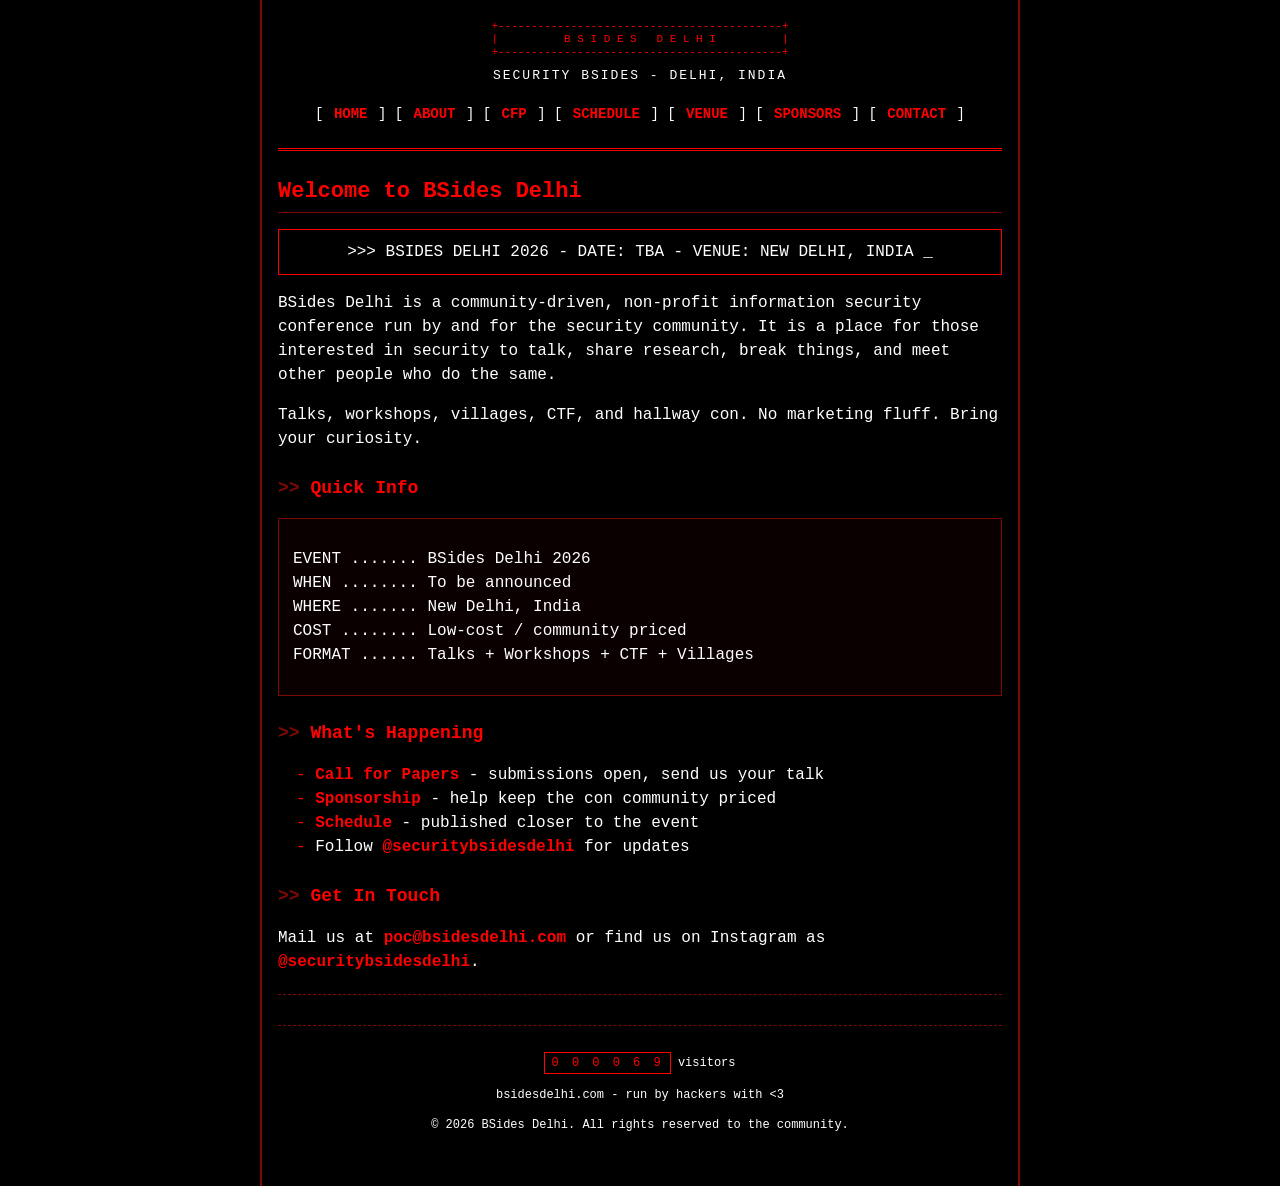
==== index.html @ 6bb231a3 "updated" ====
<!DOCTYPE html>
<html lang="en">
<head>
<meta charset="utf-8">
<meta name="viewport" content="width=device-width, initial-scale=1">
<title>BSides Delhi</title>
<meta name="description" content="Security BSides Delhi - a community-driven information security conference in Delhi, India.">
<link rel="stylesheet" href="style.css">
</head>
<body>
<div id="wrap">

<pre id="banner">
+-------------------------------------------+
|          B S I D E S   D E L H I          |
+-------------------------------------------+
</pre>
<p id="tagline">Security BSides - Delhi, India</p>

<div id="nav">
[ <a href="index.html">HOME</a> ]
[ <a href="about.html">ABOUT</a> ]
[ <a href="cfp.html">CFP</a> ]
[ <a href="schedule.html">SCHEDULE</a> ]
[ <a href="venue.html">VENUE</a> ]
[ <a href="sponsors.html">SPONSORS</a> ]
[ <a href="contact.html">CONTACT</a> ]
</div>

<hr class="hr-thick">

<h1>Welcome to BSides Delhi</h1>

<div class="notice">
&gt;&gt;&gt; BSIDES DELHI 2026 - DATE: TBA - VENUE: NEW DELHI, INDIA <span class="blink">_</span>
</div>

<p>
BSides Delhi is a community-driven, non-profit information security
conference run by and for the security community. It is a place for
those interested in security to talk, share research, break things,
and meet other people who do the same.
</p>

<p>
Talks, workshops, villages, CTF, and hallway con. No marketing
fluff. Bring your curiosity.
</p>

<h2>Quick Info</h2>
<div class="box">
<pre>
EVENT ....... BSides Delhi 2026
WHEN ........ To be announced
WHERE ....... New Delhi, India
COST ........ Low-cost / community priced
FORMAT ...... Talks + Workshops + CTF + Villages
</pre>
</div>

<h2>What's Happening</h2>
<ul>
<li><a href="cfp.html">Call for Papers</a> - submissions open, send us your talk</li>
<li><a href="sponsors.html">Sponsorship</a> - help keep the con community priced</li>
<li><a href="schedule.html">Schedule</a> - published closer to the event</li>
<li>Follow <a target="_blank" href="https://instagram.com/securitybsidesdelhi">@securitybsidesdelhi</a> for updates</li>
</ul>

<h2>Get In Touch</h2>
<p>
Mail us at
<a target="_blank" href="mailto:poc@bsidesdelhi.com">poc@bsidesdelhi.com</a>
or find us on Instagram as
<a target="_blank" href="https://instagram.com/securitybsidesdelhi">@securitybsidesdelhi</a>.
</p>

<hr>

<div id="footer">
<p>
<span class="counter">0&nbsp;0&nbsp;0&nbsp;0&nbsp;6&nbsp;9</span> visitors
</p>
<p>
bsidesdelhi.com - run by hackers with &lt;3
</p>
<p>&copy; 2026 BSides Delhi. All rights reserved to the community.</p>
</div>

</div>
</body>
</html>
---- style.css ----
* {
	box-sizing: border-box;
}

body {
	background-color: #000000;
	color: #FFFFFF;
	font-family: "Courier New", Courier, monospace;
	font-size: 16px;
	line-height: 1.5;
	margin: 0;
	padding: 0;
}

#wrap {
	max-width: 760px;
	margin: 0 auto;
	padding: 20px 16px 40px 16px;
	border-left: 2px solid #7C0A02;
	border-right: 2px solid #7C0A02;
	min-height: 100vh;
}

#banner {
	text-align: center;
	color: #FF0000;
	font-size: 11px;
	line-height: 1.2;
	margin: 0;
	overflow-x: auto;
	white-space: pre;
}

#tagline {
	text-align: center;
	color: #FFFFFF;
	margin: 6px 0 0 0;
	letter-spacing: 2px;
	text-transform: uppercase;
	font-size: 13px;
}

.blink {
	animation: blink 1s steps(1) infinite;
}

@keyframes blink {
	50% { opacity: 0; }
}

hr {
	border: 0;
	border-top: 1px dashed #7C0A02;
	margin: 20px 0;
}

.hr-thick {
	border-top: 3px double #FF0000;
}

#nav {
	text-align: center;
	margin: 16px 0;
	font-size: 14px;
}

#nav a {
	white-space: nowrap;
	display: inline-block;
	margin: 3px 2px;
}

a {
	color: #FF0000;
	text-decoration: none;
	font-weight: bold;
}

a:hover,
a:focus {
	color: #000000;
	background-color: #FF0000;
	outline: none;
}

a:visited {
	color: #7C0A02;
}

#nav a:visited {
	color: #FF0000;
}

h1, h2, h3 {
	color: #FF0000;
	font-weight: bold;
	margin: 24px 0 10px 0;
}

h1 {
	font-size: 22px;
	border-bottom: 1px solid #7C0A02;
	padding-bottom: 4px;
}

h2 {
	font-size: 18px;
}

h2::before {
	content: ">> ";
	color: #7C0A02;
}

h3 {
	font-size: 16px;
	color: #FFFFFF;
}

h3::before {
	content: "# ";
	color: #FF0000;
}

p, li {
	color: #FFFFFF;
}

ul {
	list-style: none;
	padding-left: 18px;
}

ul li::before {
	content: "- ";
	color: #FF0000;
}

.box {
	border: 1px solid #7C0A02;
	background-color: #0a0000;
	padding: 12px 14px;
	margin: 16px 0;
}

pre {
	overflow-x: auto;
}

.notice {
	border: 1px solid #FF0000;
	color: #FFFFFF;
	padding: 10px 14px;
	margin: 16px 0;
	text-align: center;
}

code, .mono {
	background-color: #7C0A02;
	color: #FFFFFF;
	padding: 1px 4px;
}

table {
	width: 100%;
	border-collapse: collapse;
	margin: 16px 0;
	font-size: 14px;
	display: block;
	overflow-x: auto;
}

th, td {
	border: 1px solid #7C0A02;
	padding: 6px 8px;
	text-align: left;
	vertical-align: top;
}

th {
	color: #FF0000;
}

#footer {
	text-align: center;
	color: #7C0A02;
	font-size: 12px;
	margin-top: 30px;
	border-top: 1px dashed #7C0A02;
	padding-top: 14px;
}

#footer a {
	color: #7C0A02;
}

.counter {
	display: inline-block;
	background-color: #000000;
	border: 1px solid #FF0000;
	color: #FF0000;
	padding: 1px 6px;
	letter-spacing: 3px;
}

@media (max-width: 480px) {
	body {
		font-size: 15px;
	}
	#wrap {
		padding: 14px 10px 30px 10px;
		border-left: 0;
		border-right: 0;
	}
	#nav {
		font-size: 13px;
	}
}
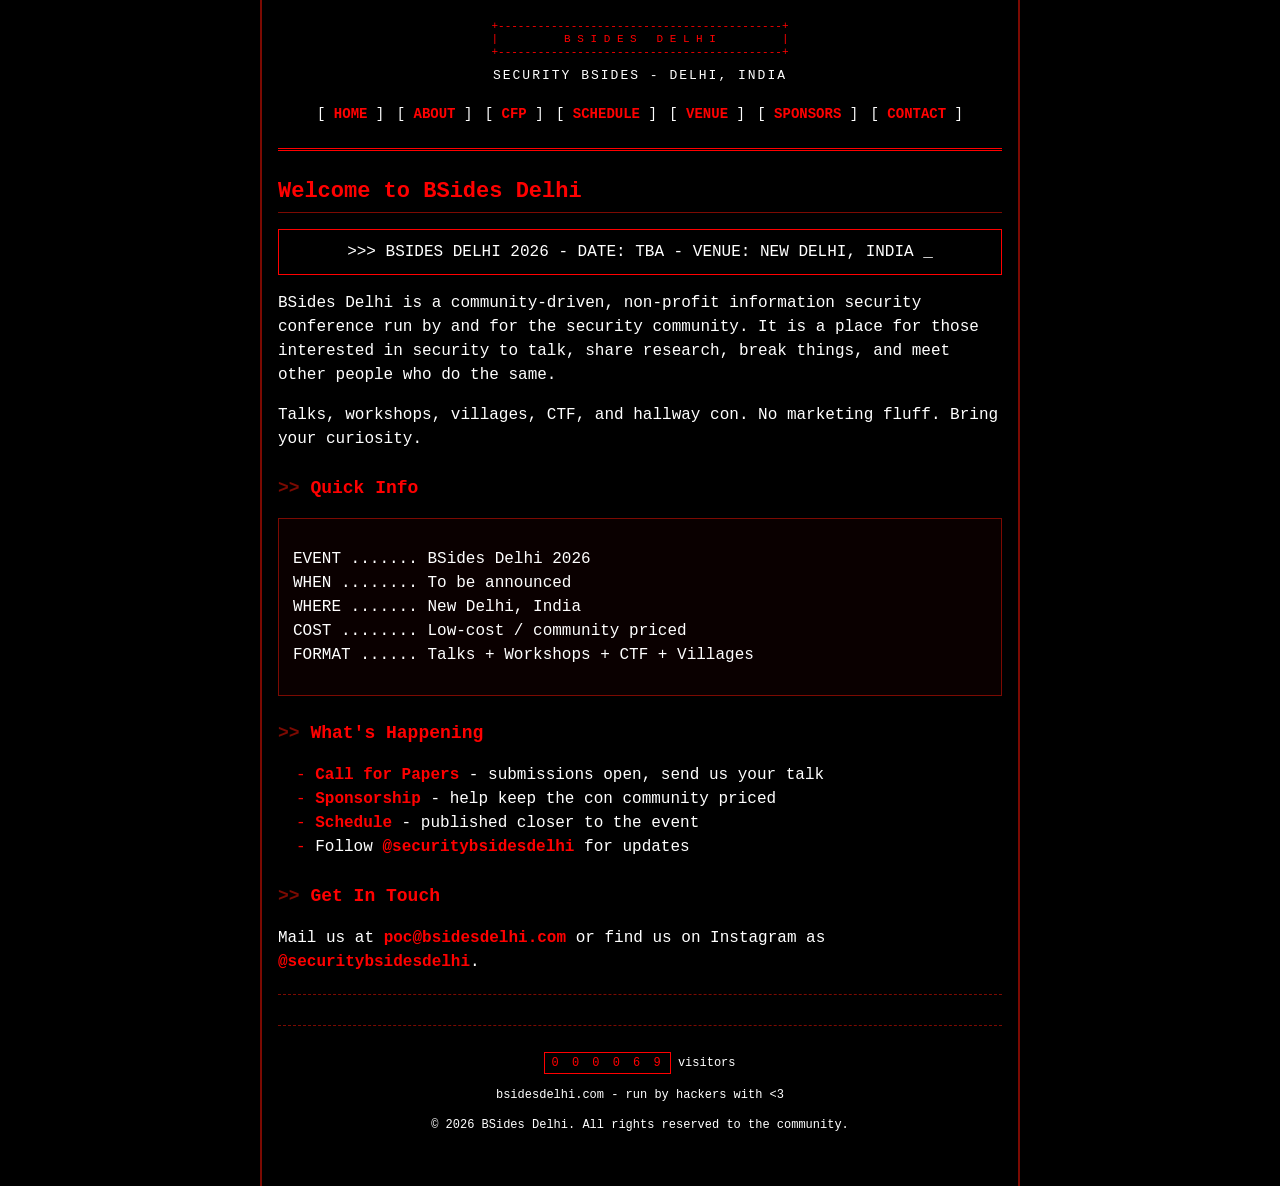
==== commit 2f43e9e5: "fixed" ====
--- a/index.html
+++ b/index.html
@@ -18,13 +18,13 @@
 <p id="tagline">Security BSides - Delhi, India</p>
 
 <div id="nav">
-[ <a href="index.html">HOME</a> ]
-[ <a href="about.html">ABOUT</a> ]
-[ <a href="cfp.html">CFP</a> ]
-[ <a href="schedule.html">SCHEDULE</a> ]
-[ <a href="venue.html">VENUE</a> ]
-[ <a href="sponsors.html">SPONSORS</a> ]
-[ <a href="contact.html">CONTACT</a> ]
+<span class="navitem">[ <a href="index.html">HOME</a> ]</span>
+<span class="navitem">[ <a href="about.html">ABOUT</a> ]</span>
+<span class="navitem">[ <a href="cfp.html">CFP</a> ]</span>
+<span class="navitem">[ <a href="schedule.html">SCHEDULE</a> ]</span>
+<span class="navitem">[ <a href="venue.html">VENUE</a> ]</span>
+<span class="navitem">[ <a href="sponsors.html">SPONSORS</a> ]</span>
+<span class="navitem">[ <a href="contact.html">CONTACT</a> ]</span>
 </div>
 
 <hr class="hr-thick">
--- a/style.css
+++ b/style.css
@@ -64,9 +64,9 @@
 	font-size: 14px;
 }
 
-#nav a {
+#nav .navitem {
+	display: inline-block;
 	white-space: nowrap;
-	display: inline-block;
 	margin: 3px 2px;
 }
 
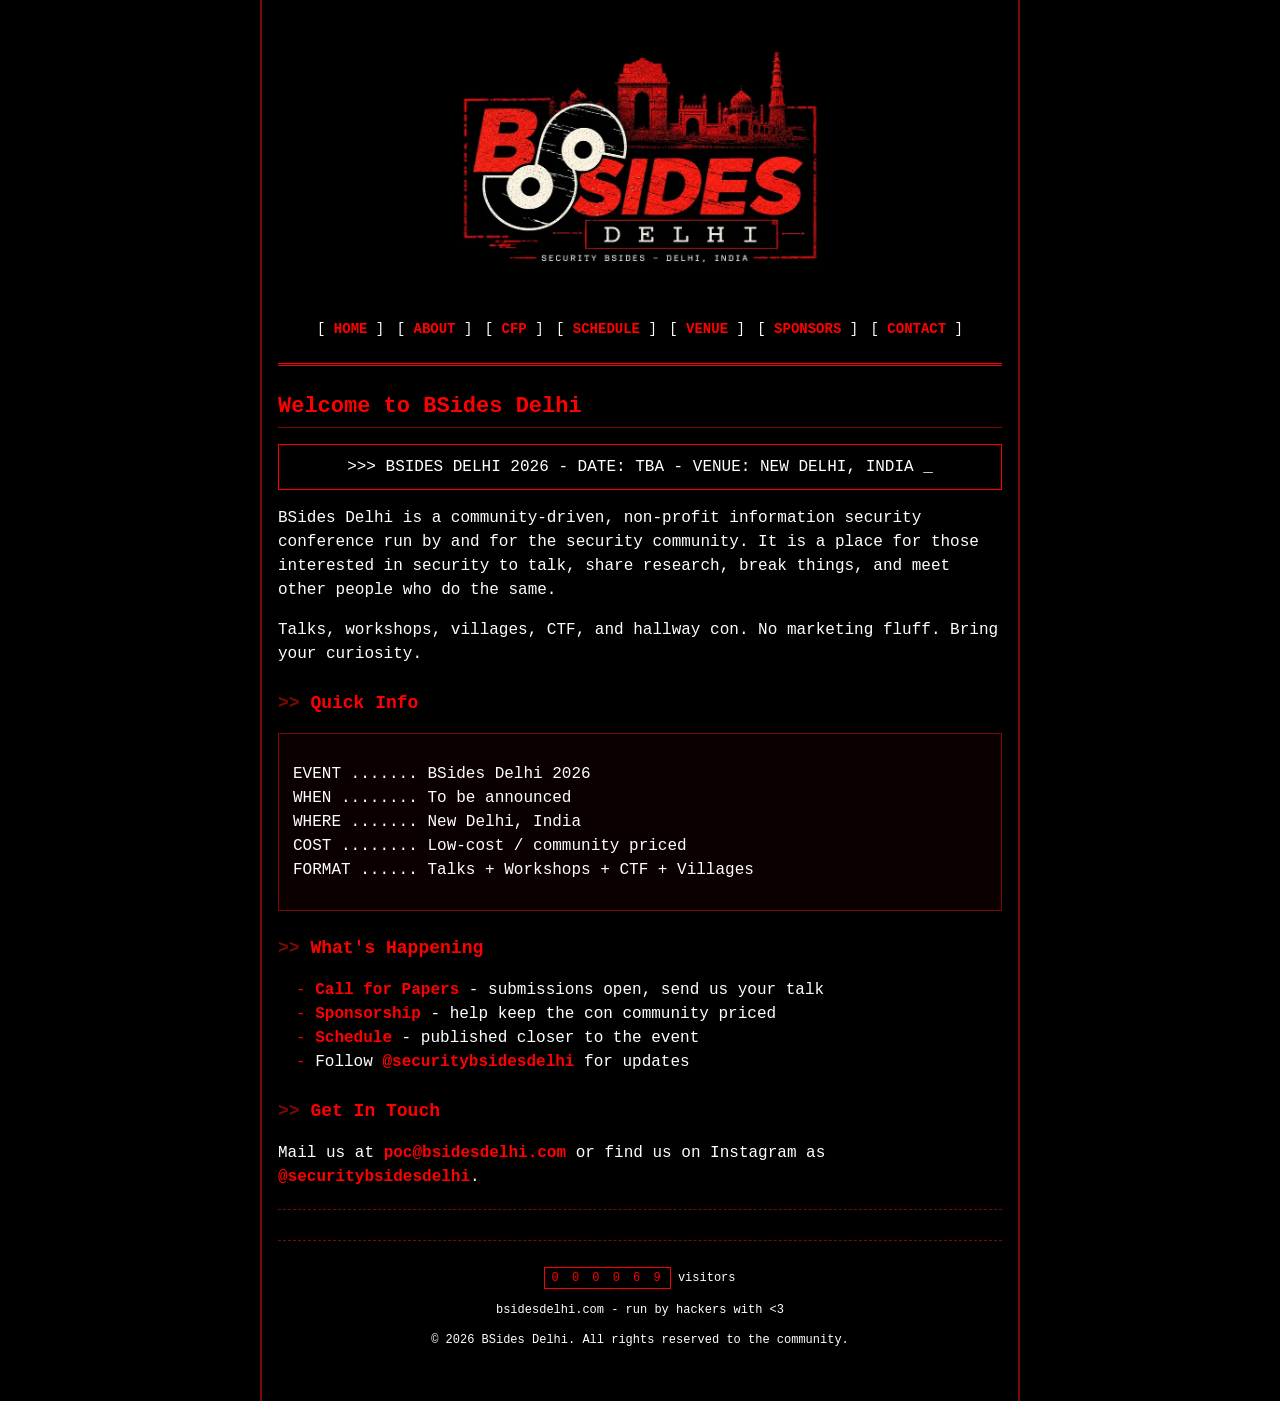
==== commit e4b784d7: "added logo banner" ====
--- a/index.html
+++ b/index.html
@@ -10,12 +10,7 @@
 <body>
 <div id="wrap">
 
-<pre id="banner">
-+-------------------------------------------+
-|          B S I D E S   D E L H I          |
-+-------------------------------------------+
-</pre>
-<p id="tagline">Security BSides - Delhi, India</p>
+<img id="banner" src="site_logo.webp" width="900" height="601" alt="BSides Delhi - Security BSides, Delhi, India">
 
 <div id="nav">
 <span class="navitem">[ <a href="index.html">HOME</a> ]</span>
--- a/style.css
+++ b/style.css
@@ -22,22 +22,11 @@
 }
 
 #banner {
-	text-align: center;
-	color: #FF0000;
-	font-size: 11px;
-	line-height: 1.2;
-	margin: 0;
-	overflow-x: auto;
-	white-space: pre;
-}
-
-#tagline {
-	text-align: center;
-	color: #FFFFFF;
-	margin: 6px 0 0 0;
-	letter-spacing: 2px;
-	text-transform: uppercase;
-	font-size: 13px;
+	display: block;
+	width: 100%;
+	max-width: 420px;
+	height: auto;
+	margin: 0 auto;
 }
 
 .blink {
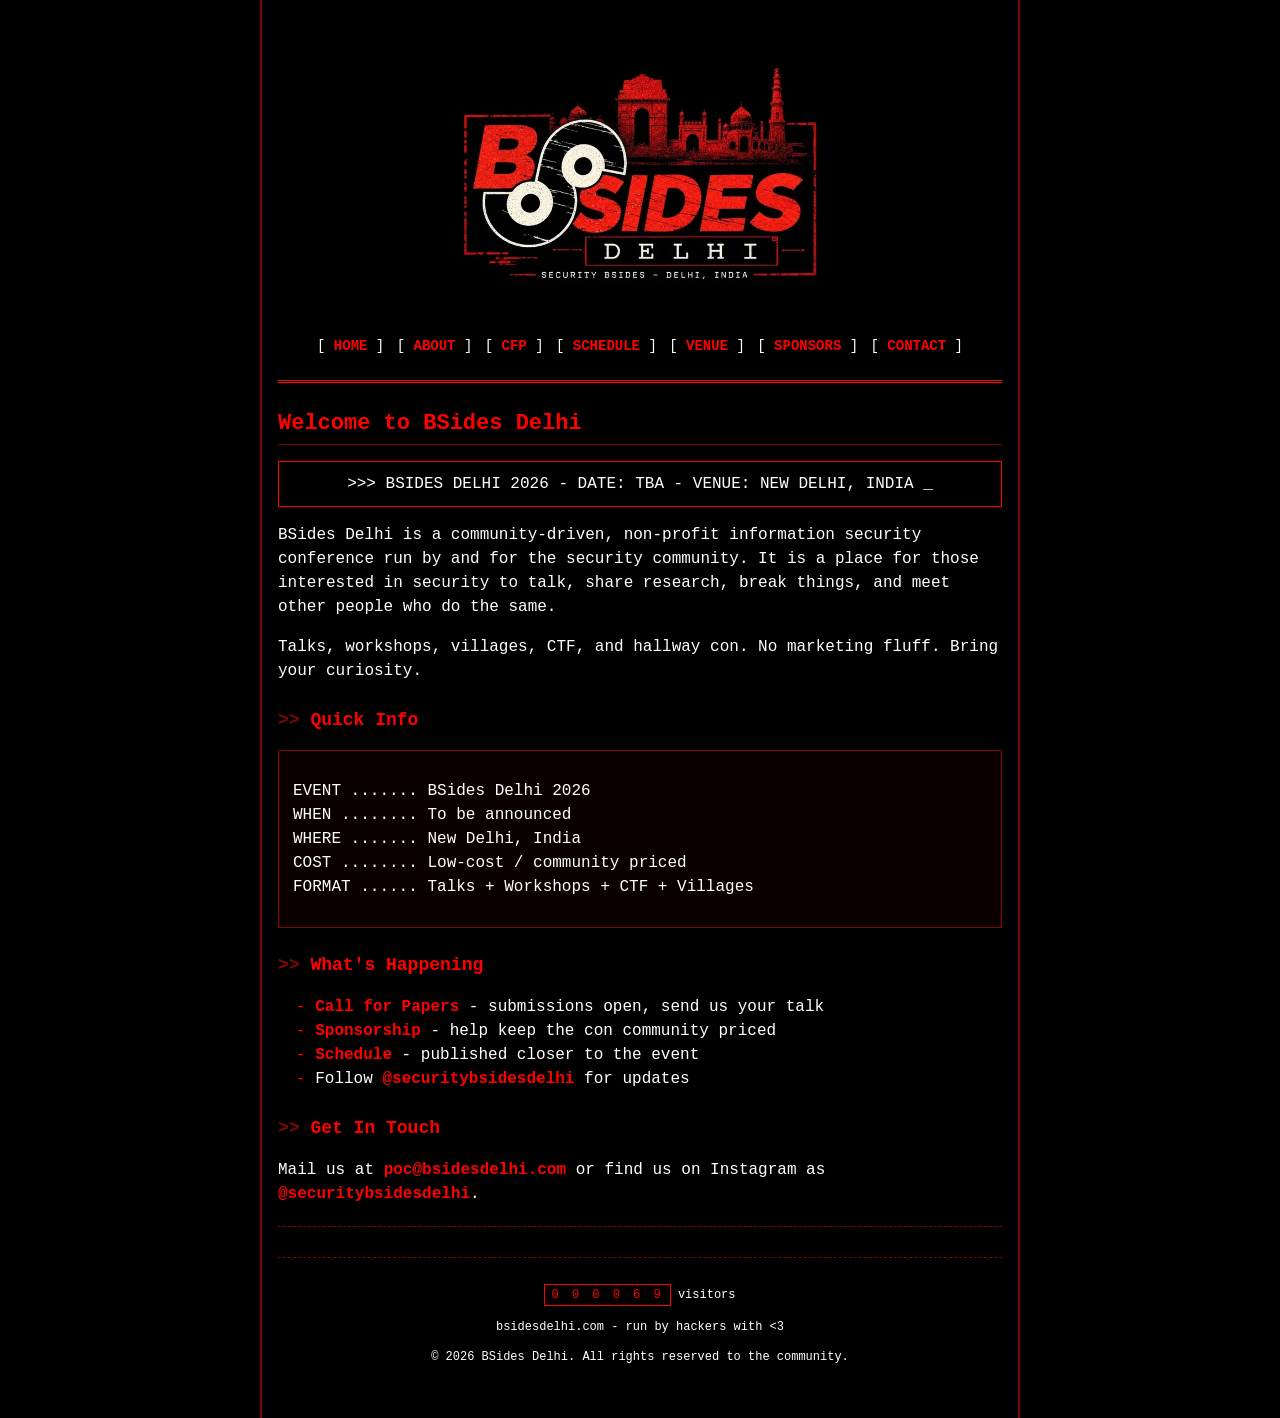
==== commit bb1a22ae: "minor responsiveness fixes" ====
--- a/index.html
+++ b/index.html
@@ -10,7 +10,7 @@
 <body>
 <div id="wrap">
 
-<img id="banner" src="site_logo.webp" width="900" height="601" alt="BSides Delhi - Security BSides, Delhi, India">
+<img id="banner" src="site_logo.webp" alt="BSides Delhi - Security BSides, Delhi, India">
 
 <div id="nav">
 <span class="navitem">[ <a href="index.html">HOME</a> ]</span>
--- a/style.css
+++ b/style.css
@@ -26,7 +26,8 @@
 	width: 100%;
 	max-width: 420px;
 	height: auto;
-	margin: 0 auto;
+	aspect-ratio: 760 / 508;
+	margin: 16px auto 0;
 }
 
 .blink {
